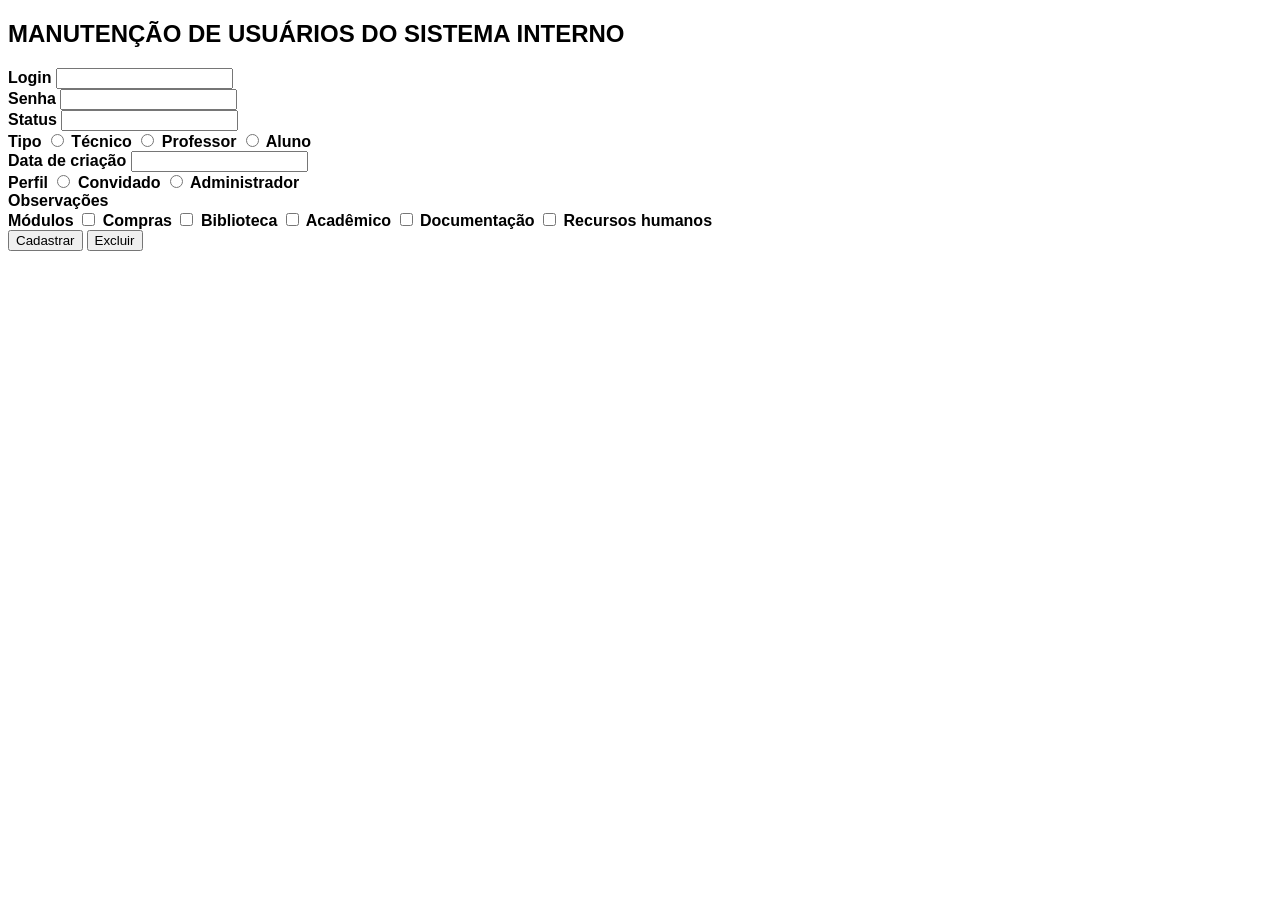
==== Aula03/Desafio/index.html @ 4586bab9 "Desafio Feito" ====
<!DOCTYPE html>
<html lang="pt-br">
<head>
    <meta charset="UTF-8">
    <meta name="viewport" content="width=device-width, initial-scale=1.0">
    <title>Sistema de Gestão Acadêmica</title>
    <link rel="stylesheet" href="style.css">
</head>
<body>
    <head>
        <h2>
            MANUTENÇÃO DE USUÁRIOS DO SISTEMA INTERNO
        </h2>
    </head>
    <main>
    Login <input type="text"> <br>
    Senha <input type="text"> <br>
    Status <input type=""> <br>
    Tipo <input type="radio" name="tipo"> Técnico <input type="radio" name="tipo"> Professor <input type="radio" name="tipo"> Aluno <br>

    Data de criação <input type="data"> <br>

    Perfil <input type="radio" name="perfil"> Convidado <input type="radio" name="perfil"> Administrador <br>
    Observações <br>

    Módulos <input type="checkbox"> Compras <input type="checkbox"> Biblioteca <input type="checkbox"> Acadêmico <input type="checkbox"> Documentação <input type="checkbox"> Recursos humanos
    </main>
    <footer>
        <input type="button" value="Cadastrar">
        <input type="button" value="Excluir">
    </footer>
</body>
</html>
---- Aula03/Desafio/style.css ----
h2{
    font-family: Arial, Helvetica, sans-serif;
}
main{
    font-family: Arial, Helvetica, sans-serif;
    font-weight: bold;
}
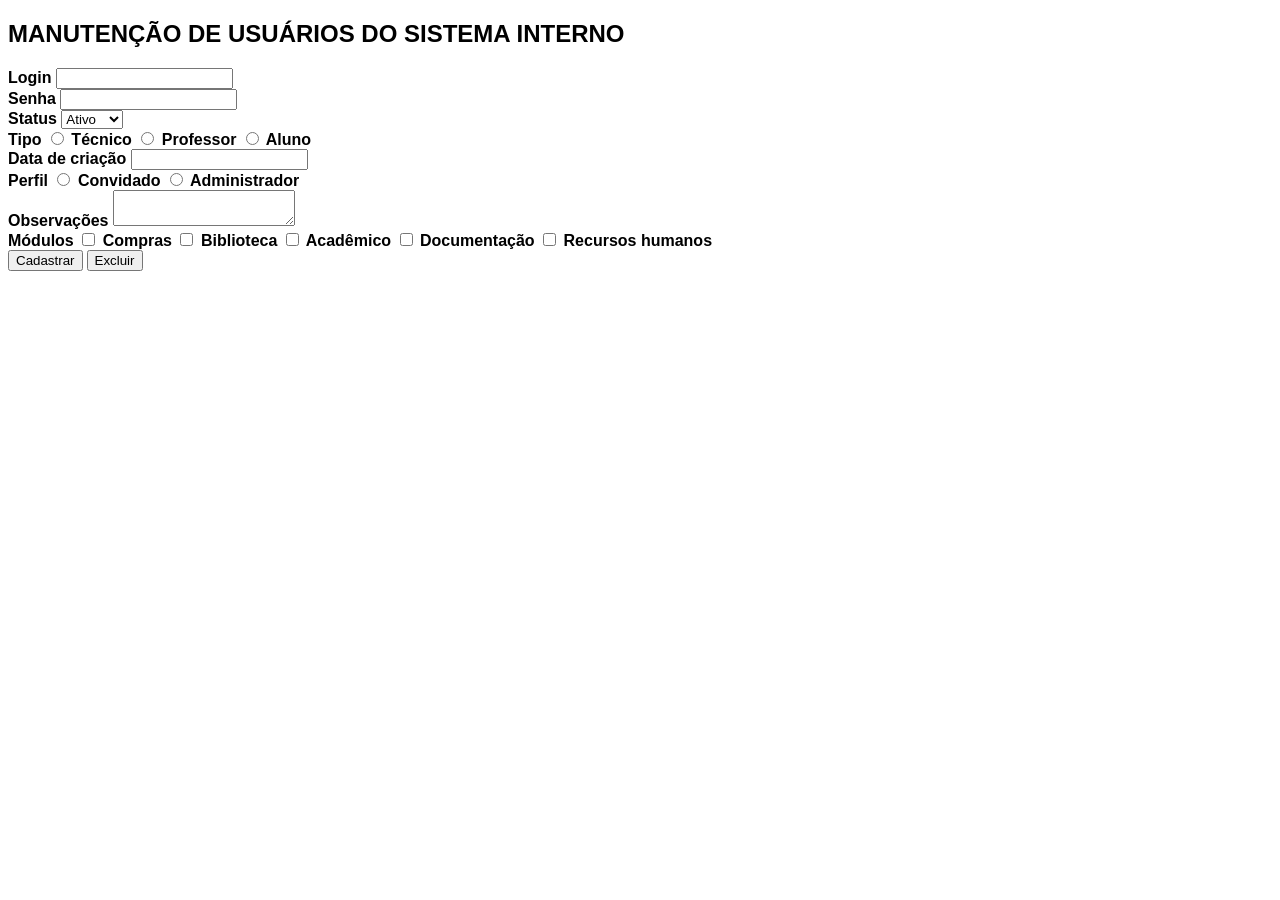
==== commit 1bd939da: "Desafio Certo" ====
--- a/Aula03/Desafio/index.html
+++ b/Aula03/Desafio/index.html
@@ -5,6 +5,7 @@
     <meta name="viewport" content="width=device-width, initial-scale=1.0">
     <title>Sistema de Gestão Acadêmica</title>
     <link rel="stylesheet" href="style.css">
+    <link rel="shortcut icon" href="system-update.png" type="image/x-icon">
 </head>
 <body>
     <head>
@@ -13,15 +14,18 @@
         </h2>
     </head>
     <main>
-    Login <input type="text"> <br>
-    Senha <input type="text"> <br>
-    Status <input type=""> <br>
+    Login <input type="email"> <br>
+    Senha <input type="password"> <br>
+    Status <select>
+            <option>Ativo</option>
+            <option>Inativo</option>
+    </select> <br>
     Tipo <input type="radio" name="tipo"> Técnico <input type="radio" name="tipo"> Professor <input type="radio" name="tipo"> Aluno <br>
 
     Data de criação <input type="data"> <br>
 
     Perfil <input type="radio" name="perfil"> Convidado <input type="radio" name="perfil"> Administrador <br>
-    Observações <br>
+    Observações <textarea name="" id=""></textarea><br>
 
     Módulos <input type="checkbox"> Compras <input type="checkbox"> Biblioteca <input type="checkbox"> Acadêmico <input type="checkbox"> Documentação <input type="checkbox"> Recursos humanos
     </main>
